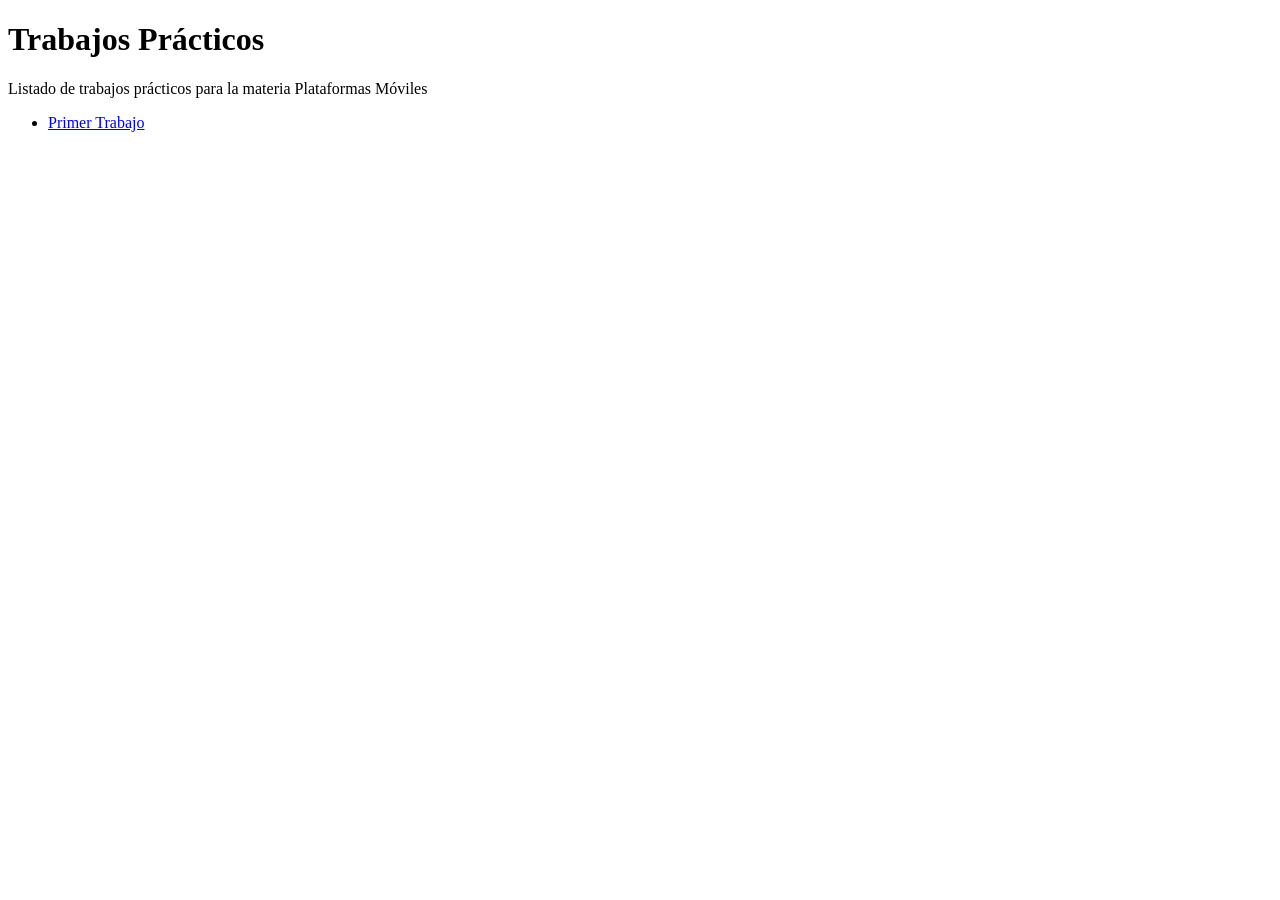
==== index.html @ 6f43ffb1 "Update index.html" ====
<!DOCTYPE html>
<html>
   <head>
      <title>Hola Mundo!</title>
   </head>
   <body>
     <h1>Trabajos Prácticos</h1>
     <p>Listado de trabajos prácticos para la materia Plataformas Móviles</p>
     <ul>
       <li><a href="/tp-1">Primer Trabajo</a></li>
     </ul>
   </body>
</html>
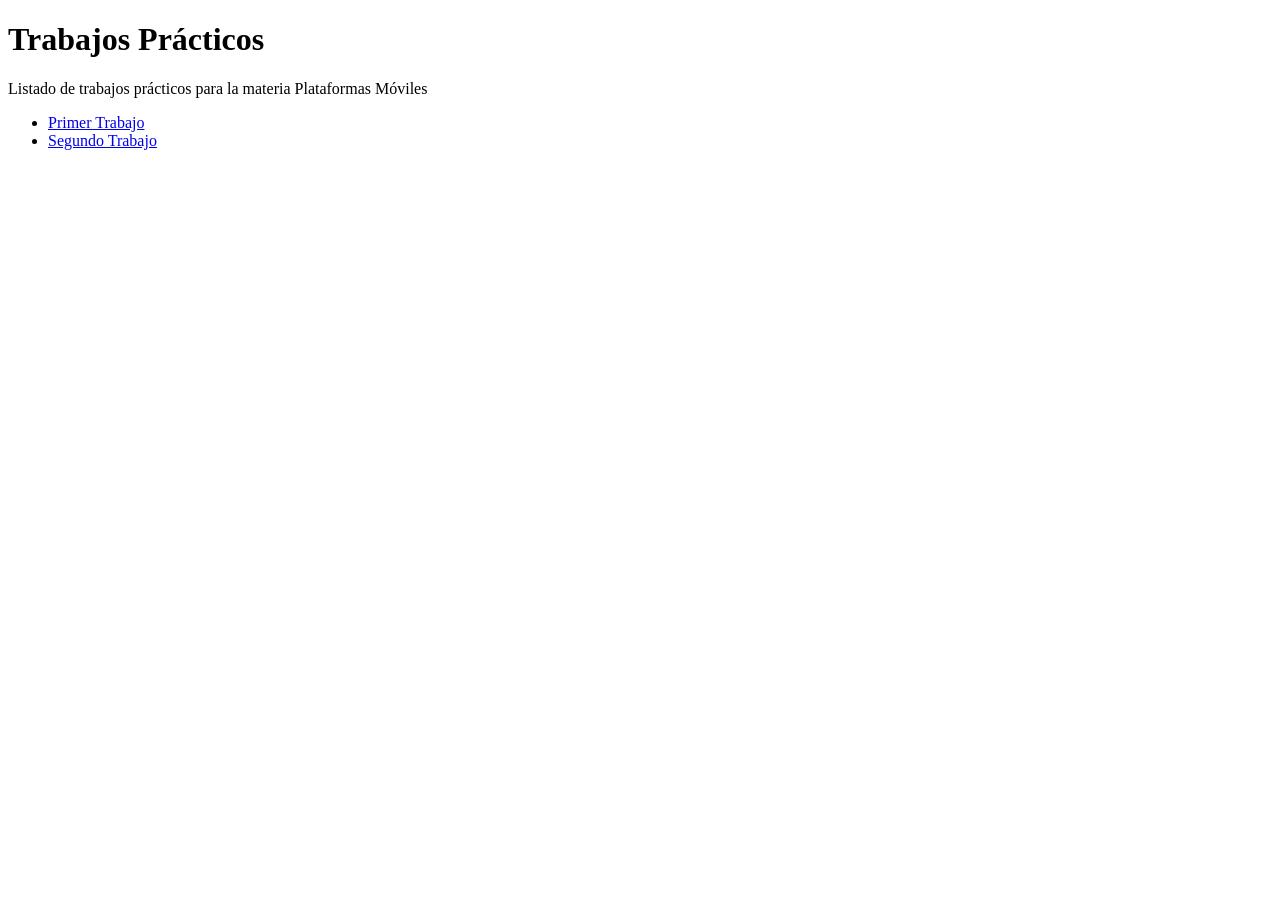
==== commit aef54748: "Update index.html" ====
--- a/index.html
+++ b/index.html
@@ -7,7 +7,8 @@
      <h1>Trabajos Prácticos</h1>
      <p>Listado de trabajos prácticos para la materia Plataformas Móviles</p>
      <ul>
-       <li><a href="/tp-1">Primer Trabajo</a></li>
+       <li><a href="/plataformas-moviles-entregas/tp-1">Primer Trabajo</a></li>
+       <li><a href="/plataformas-moviles-entregas/tp-2">Segundo Trabajo</a></li>
      </ul>
    </body>
 </html>
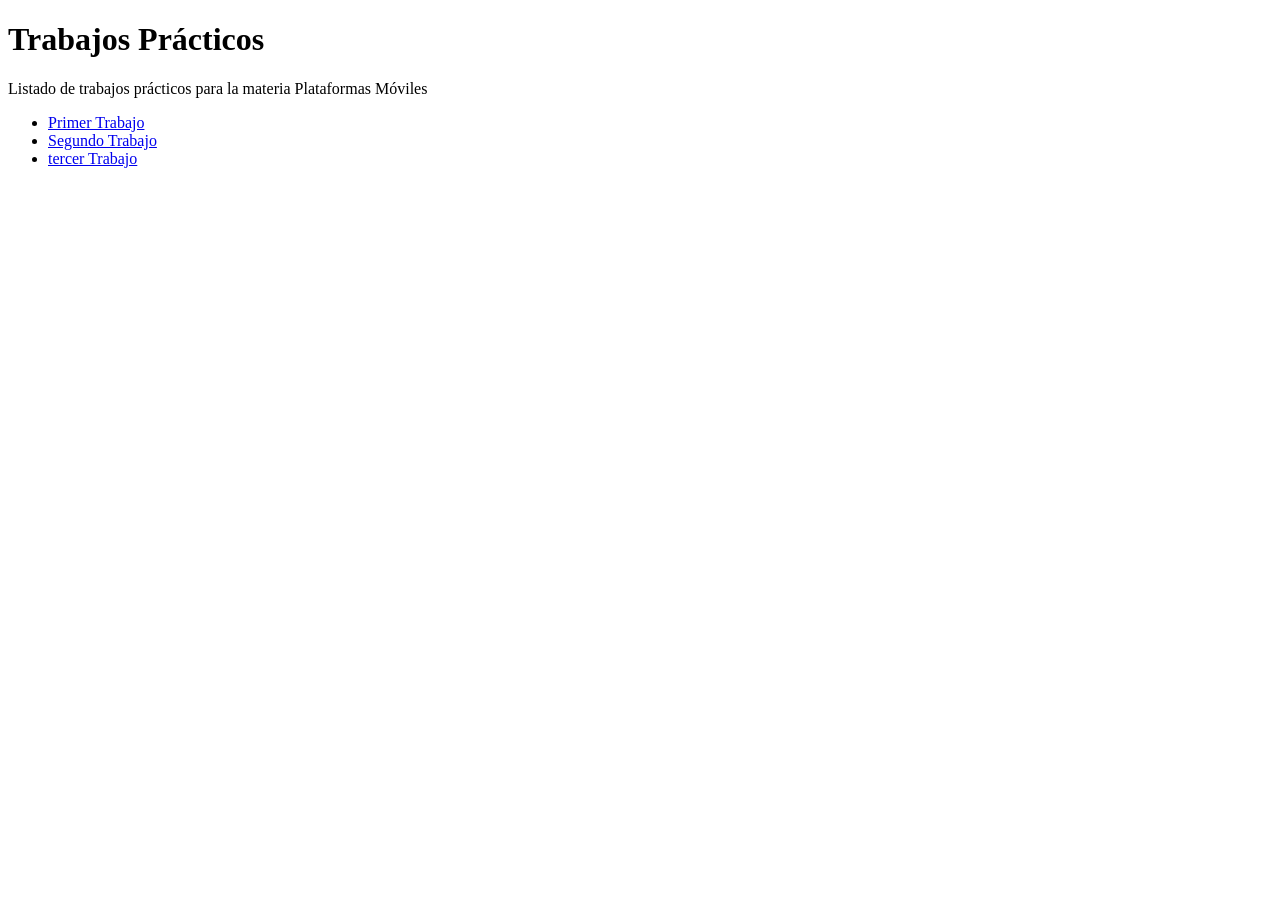
==== commit e88aef25: "Update index.html" ====
--- a/index.html
+++ b/index.html
@@ -9,6 +9,7 @@
      <ul>
        <li><a href="/plataformas-moviles-entregas/tp-1">Primer Trabajo</a></li>
        <li><a href="/plataformas-moviles-entregas/tp-2">Segundo Trabajo</a></li>
+        <li><a href="/plataformas-moviles-entregas/tp-3">tercer Trabajo</a></li>
      </ul>
    </body>
 </html>
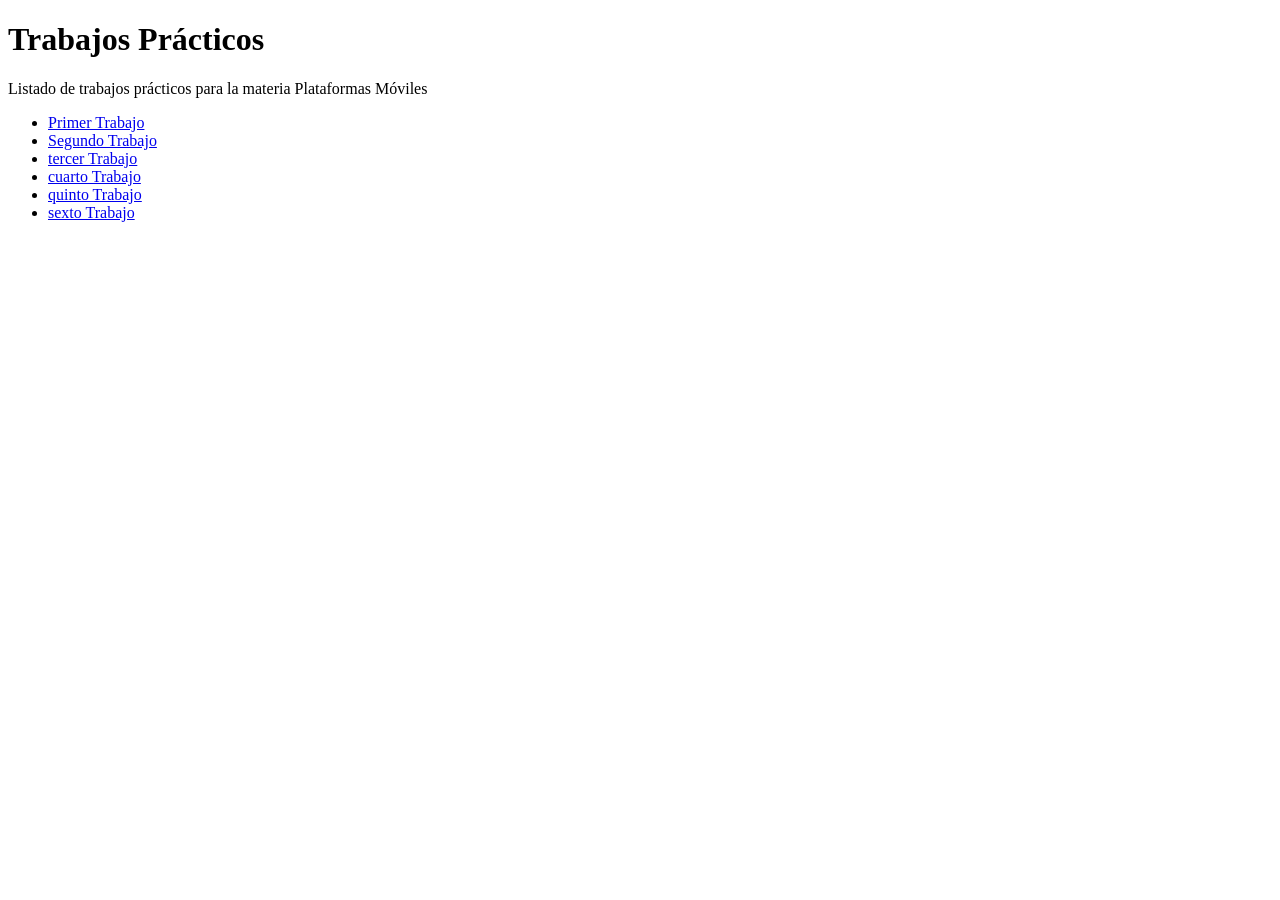
==== commit 13c001b3: "Update index.html" ====
--- a/index.html
+++ b/index.html
@@ -10,6 +10,9 @@
        <li><a href="/plataformas-moviles-entregas/tp-1">Primer Trabajo</a></li>
        <li><a href="/plataformas-moviles-entregas/tp-2">Segundo Trabajo</a></li>
         <li><a href="/plataformas-moviles-entregas/tp-3">tercer Trabajo</a></li>
+        <li><a href="/plataformas-moviles-entregas/tp-4">cuarto Trabajo</a></li>
+        <li><a href="/plataformas-moviles-entregas/tp-5">quinto Trabajo</a></li>
+        <li><a href="/plataformas-moviles-entregas/tp-6">sexto Trabajo</a></li>
      </ul>
    </body>
 </html>
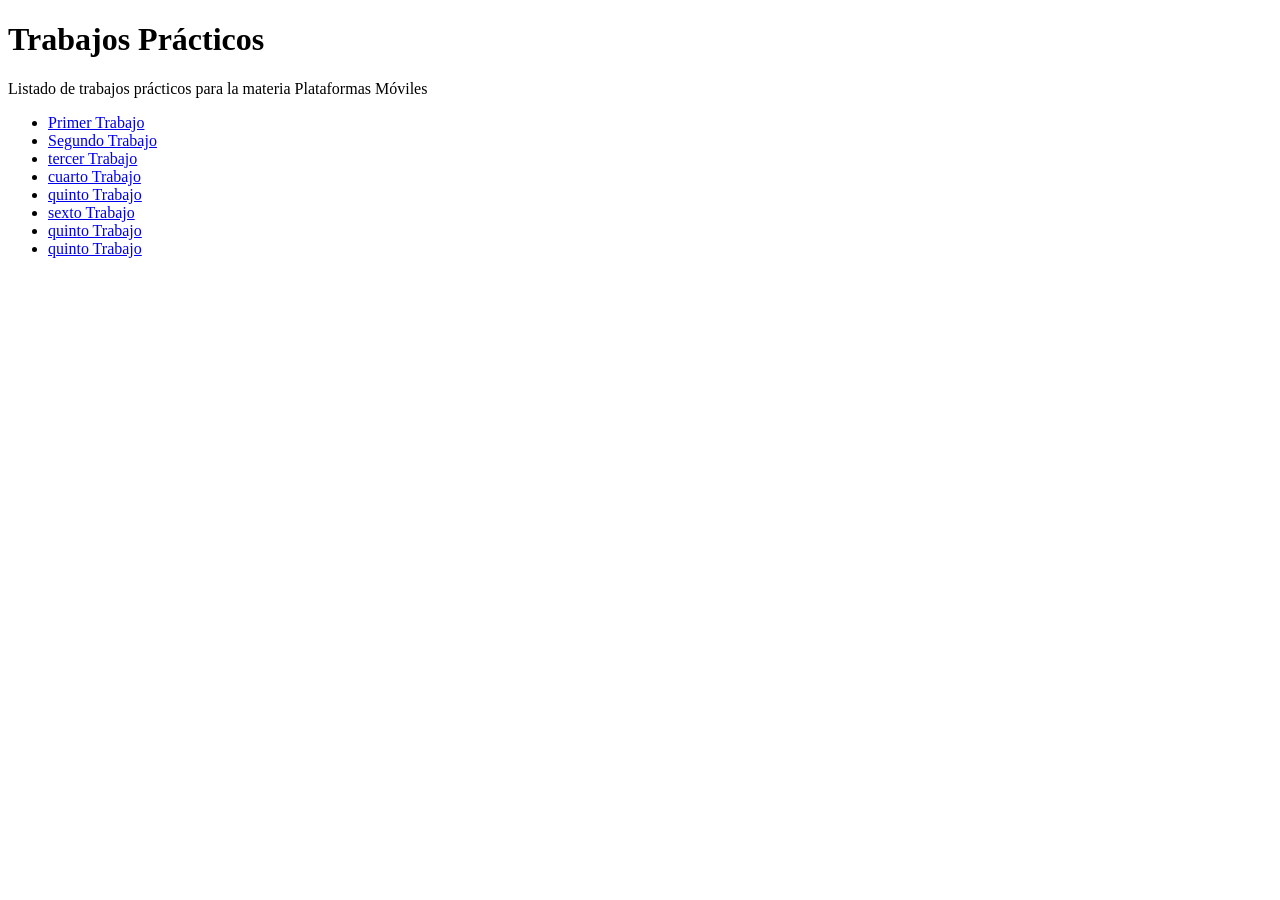
==== commit 3eca1960: "Update index.html" ====
--- a/index.html
+++ b/index.html
@@ -11,8 +11,10 @@
        <li><a href="/plataformas-moviles-entregas/tp-2">Segundo Trabajo</a></li>
         <li><a href="/plataformas-moviles-entregas/tp-3">tercer Trabajo</a></li>
         <li><a href="/plataformas-moviles-entregas/tp-4">cuarto Trabajo</a></li>
-        <li><a href="/plataformas-moviles-entregas/tp-5">quinto Trabajo</a></li>
+        <li><a href="/plataformas-moviles-entregas/tp-5/bootstra.html">quinto Trabajo</a></li>
         <li><a href="/plataformas-moviles-entregas/tp-6">sexto Trabajo</a></li>
+        <li><a href="/plataformas-moviles-entregas/tp-7/funciones.html">quinto Trabajo</a></li>
+        <li><a href="/plataformas-moviles-entregas/tp-8/">quinto Trabajo</a></li>
      </ul>
    </body>
 </html>
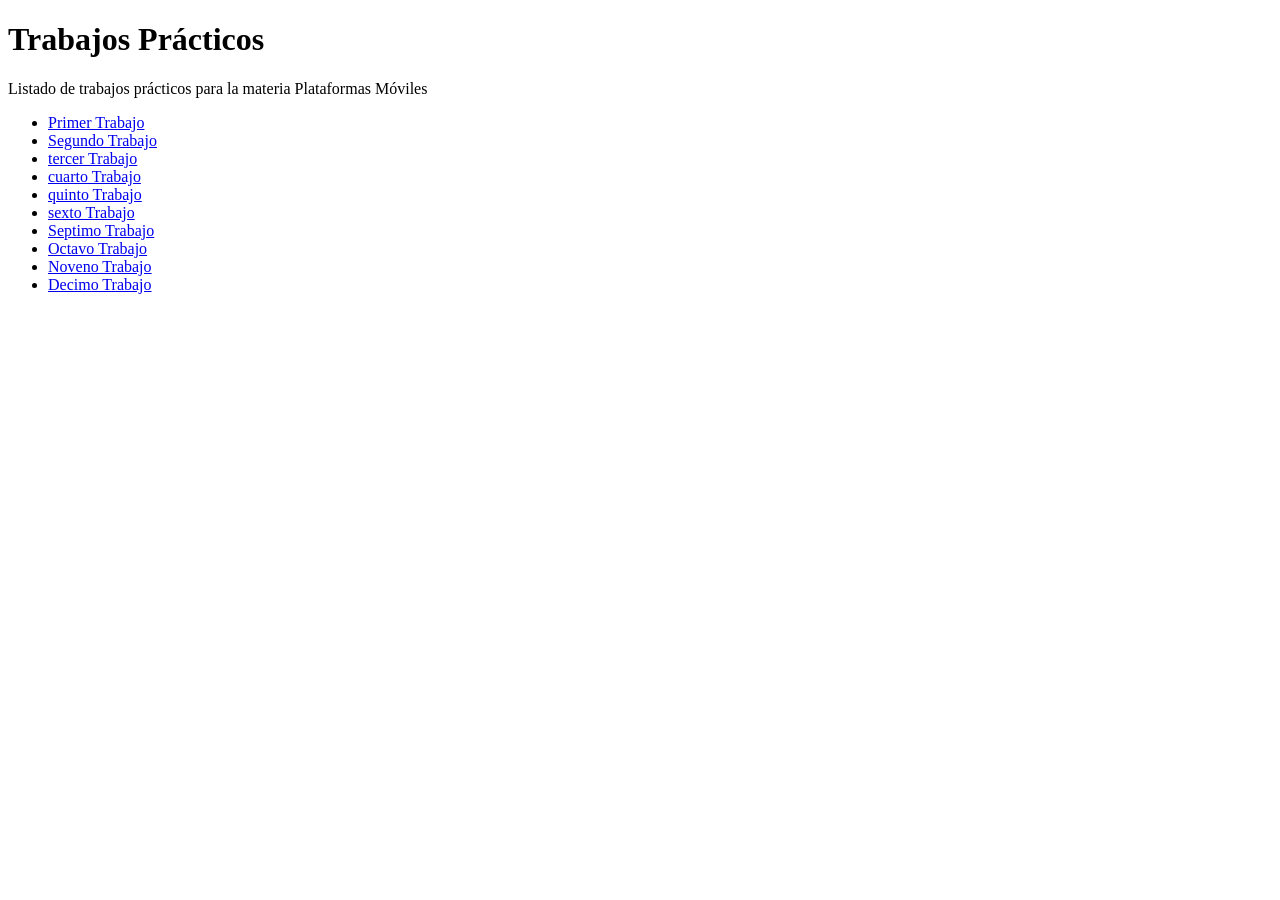
==== commit 6e5865fc: "Update index.html" ====
--- a/index.html
+++ b/index.html
@@ -13,8 +13,10 @@
         <li><a href="/plataformas-moviles-entregas/tp-4">cuarto Trabajo</a></li>
         <li><a href="/plataformas-moviles-entregas/tp-5/bootstra.html">quinto Trabajo</a></li>
         <li><a href="/plataformas-moviles-entregas/tp-6">sexto Trabajo</a></li>
-        <li><a href="/plataformas-moviles-entregas/tp-7/funciones.html">quinto Trabajo</a></li>
-        <li><a href="/plataformas-moviles-entregas/tp-8/">quinto Trabajo</a></li>
+        <li><a href="/plataformas-moviles-entregas/tp-7/funciones.html">Septimo Trabajo</a></li>
+        <li><a href="/plataformas-moviles-entregas/tp-8/">Octavo Trabajo</a></li>
+        <li><a href="/plataformas-moviles-entregas/tp-9/">Noveno Trabajo</a></li>
+        <li><a href="/plataformas-moviles-entregas/tp-10/">Decimo Trabajo</a></li>
      </ul>
    </body>
 </html>
